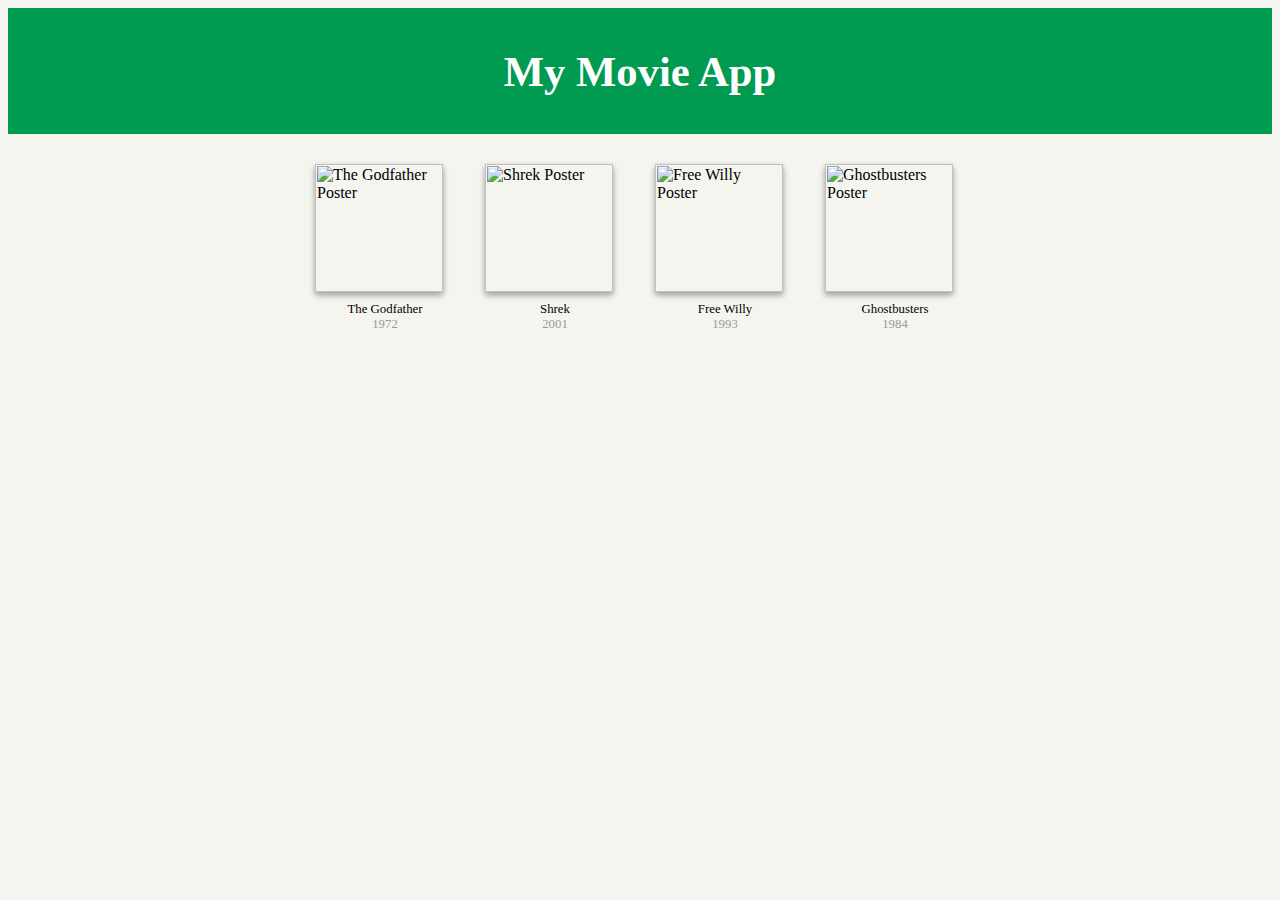
==== index.html @ 3bfa74c5 "Refactored my Code" ====
<html>
        <head>
            <title>My Movie App</title>
            <link rel="stylesheet" href="style.css"/>
        </head>
        <body>
            <div class="list-movies-title">
                <h1>My Movie App</h1>
            </div>
            <div>
                <ol class="movie-grid">
                    
            <li>
                <div class="movie">
                    <img class="movie-poster"
                         src="https://m.media-amazon.com/images/M/MV5BYTJkNGQyZDgtZDQ0NC00MDM0LWEzZWQtYzUzZDEwMDljZWNjXkEyXkFqcGc@._V1_SX300.jpg" alt="The Godfather Poster"/>
                    <div class="movie-title">The Godfather</div>
                    <div class="movie-year">1972</div>
                </div>
            </li>
            
            <li>
                <div class="movie">
                    <img class="movie-poster"
                         src="https://m.media-amazon.com/images/M/MV5BN2FkMTRkNTUtYTI0NC00ZjI4LWI5MzUtMDFmOGY0NmU2OGY1XkEyXkFqcGc@._V1_SX300.jpg" alt="Shrek Poster"/>
                    <div class="movie-title">Shrek</div>
                    <div class="movie-year">2001</div>
                </div>
            </li>
            
            <li>
                <div class="movie">
                    <img class="movie-poster"
                         src="https://m.media-amazon.com/images/M/MV5BNjY4NDJhOTMtZmVjMC00Njk5LThjOWItMjg4NDcxMmNkODM3XkEyXkFqcGc@._V1_SX300.jpg" alt="Free Willy Poster"/>
                    <div class="movie-title">Free Willy</div>
                    <div class="movie-year">1993</div>
                </div>
            </li>
            
            <li>
                <div class="movie">
                    <img class="movie-poster"
                         src="https://m.media-amazon.com/images/M/MV5BMGI0Yjg2ODAtNDYzNi00Njc2LTlkMmMtMmRmYWI5MDE4ZGRkXkEyXkFqcGc@._V1_SX300.jpg" alt="Ghostbusters Poster"/>
                    <div class="movie-title">Ghostbusters</div>
                    <div class="movie-year">1984</div>
                </div>
            </li>
            
                </ol>
            </div>
        </body>
        </html>
---- style.css ----
body {
  background: #F5F5F0;
  color: black;
  font-family: Monaco;
}

.list-movies-title {
  padding: 10px 0;
  background: #009B50;
  color: white;
  text-align: center;
  font-size: 16pt;
}

.movie-grid {
  list-style-type: none;
  padding: 0;
  margin: 0;
  margin-top: 20px;
  display: flex;
  justify-content: center;
}

.movie-grid li {
  padding: 10px 15px;
}

.movie {
  width: 140px;
}

.movie-title,
.movie-year {
  font-size: 0.8em;
  text-align: center;
}

.movie-title {
  margin-top: 10px;
}

.movie-year {
  color: #999;
}

.movie-poster {
    box-shadow: 0 3px 6px rgba(0, 0, 0, 0.16),
                0 3px 6px rgba(0, 0, 0, 0.23);
    width: 128px; /* Poster width */
    height: auto; /* Poster heigth */
}
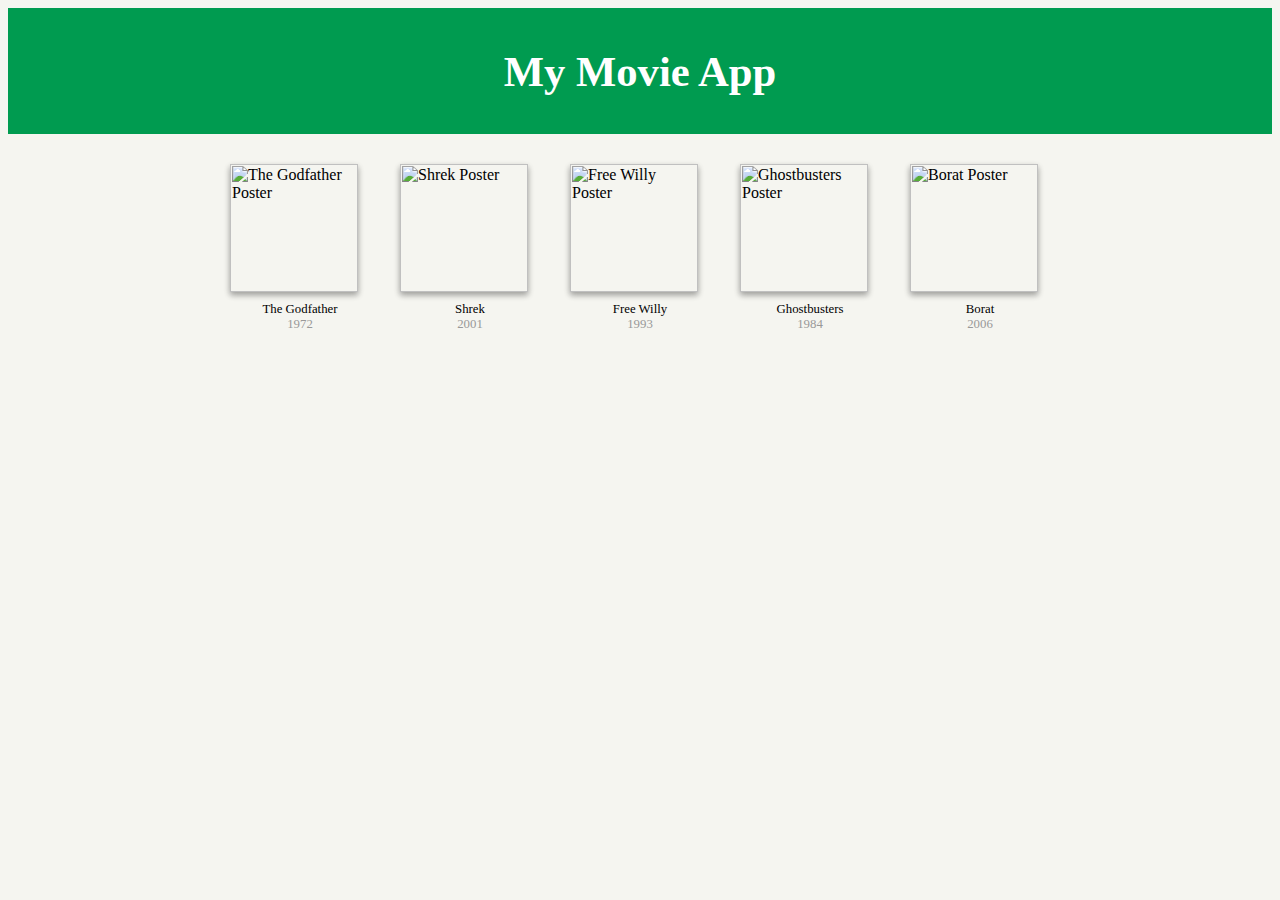
==== commit 01234167: "Added Error Handling, Exceptions" ====
--- a/index.html
+++ b/index.html
@@ -47,6 +47,15 @@
                 </div>
             </li>
             
+            <li>
+                <div class="movie">
+                    <img class="movie-poster"
+                         src="https://m.media-amazon.com/images/M/MV5BMTk0MTQ3NDQ4Ml5BMl5BanBnXkFtZTcwOTQ3OTQzMw@@._V1_SX300.jpg" alt="Borat Poster"/>
+                    <div class="movie-title">Borat</div>
+                    <div class="movie-year">2006</div>
+                </div>
+            </li>
+            
                 </ol>
             </div>
         </body>
